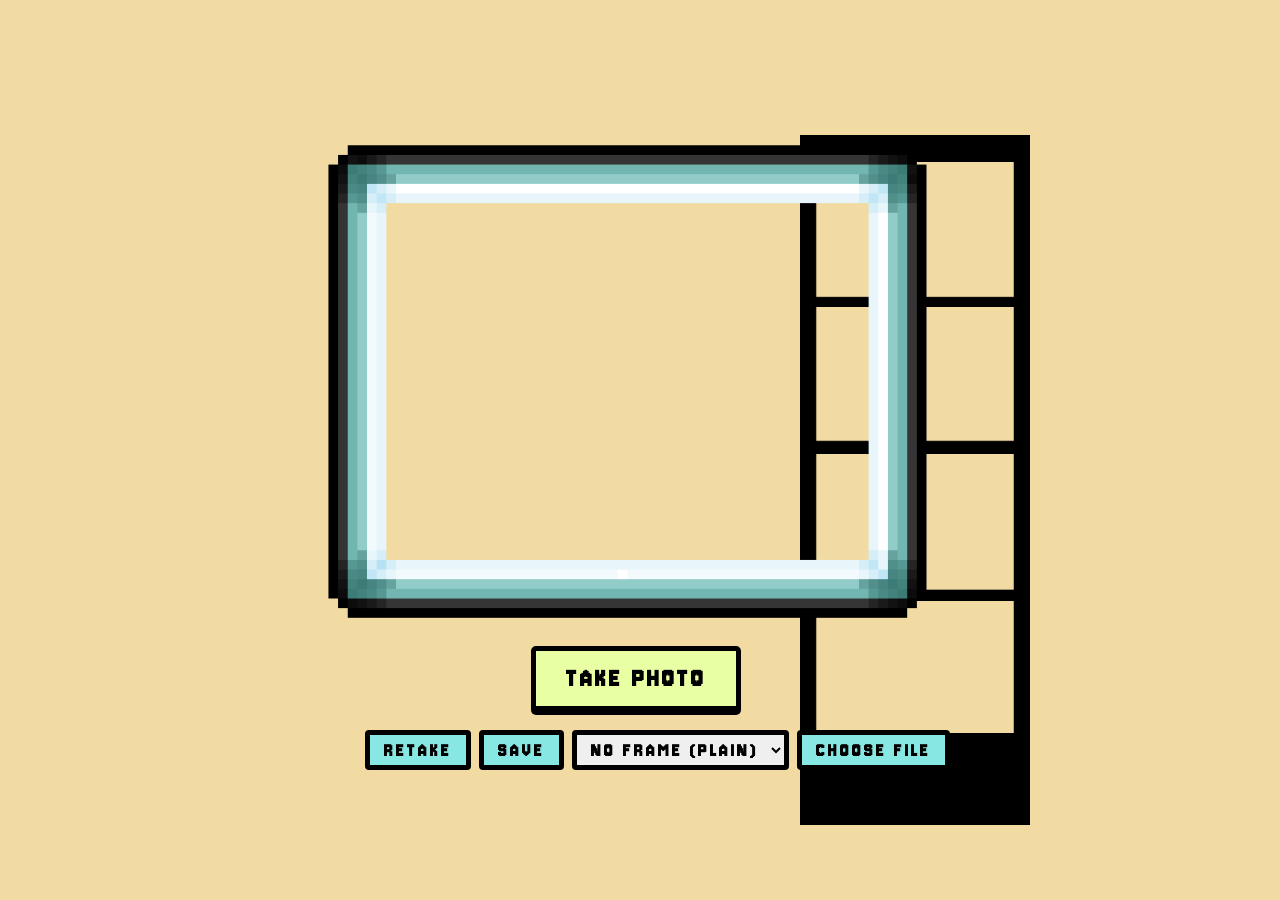
==== camera.html @ 05f593bf "photobooth" ====
<!DOCTYPE html>
<html lang="en">
<head>
  <meta charset="UTF-8">
  <meta name="viewport" content="width=device-width, initial-scale=1.0">
  <title>Camera</title>
  <link rel="preconnect" href="https://fonts.googleapis.com">
  <link rel="preconnect" href="https://fonts.gstatic.com" crossorigin>
  <link href="https://fonts.googleapis.com/css2?family=Jersey+10&family=Pixelify+Sans:wght@400..700&display=swap" rel="stylesheet">
  <link rel="stylesheet" href="camera.css">
</head>
<body>

  <!-- Everything is packed into this ONE container so they stay together -->
  <div class="camera-container">

    <video id="video" autoplay playsinline></video>
    <img src="camera-border.png" id="cameraFrame">
    
    <h1 id="countdown"></h1>

    <!-- Main large button -->
    <button id="captureBtn">TAKE PHOTO</button>

    <!-- Lower row buttons sit directly underneath TAKE PHOTO -->
    <div class="actions">
      <button id="retakeBtn">RETAKE</button>
      <button id="saveBtn">SAVE</button>
      
      <!-- Your design selection dropdown sits perfectly in line here -->
      <select id="designSelect" style="font-family: 'Jersey 10', sans-serif; font-size: 20px; border: 5px solid black; padding: 0 10px; cursor: pointer;">
        <option value="classic">NO FRAME (PLAIN)</option>
        <option value="design1.png">FRAME ART 1</option>
        <option value="design2.png">FRAME ART 2</option>
        <option value="design3.png">FRAME ART 3</option>
      </select>

      <!-- Styled unified button label -->
      <label for="uploadInput" class="custom-file-upload">CHOOSE FILE</label>
      <input type="file" id="uploadInput" accept="image/*">
    </div>

  </div>

  <!-- Captured photos go here -->
  <div class="strip" id="strip"></div>

  <!-- Hidden canvas utility -->
  <canvas id="canvas"></canvas>

  <script src="camera.js" defer></script>

</body>
</html>
---- camera.css ----
/* ===== GLOBAL SETTINGS ===== */
body {
  margin: 0;
  background: #f1dba3;
  display: flex;
  flex-direction: column;
  align-items: center;
  font-family: Arial;
  position: relative;
}

canvas {
  display: none;
}

/* Invisible Canvas Fix: Keeps functionality intact without breaking layouts */
#canvas {
  position: absolute;
  left: -9999px;
  top: -9999px;
  visibility: hidden;
}

/* ===== CAMERA VIEWPORT & FRAME ===== */
.camera-container {
  position: absolute;
  left: 380px;
  top: 180px;
}

video {
  width: 500px;
  height: 375px;
  border: 6px solid black;
  border-radius: 0px;
  object-fit: cover;
  transform: scaleX(-1);
}

#cameraFrame {
  position: absolute;
  width: 900px;
  left: 48%;
  transform: translateX(-50%);
  top: -136px;
  z-index: 5;
  pointer-events: none;
}

#countdown {
  position: absolute;
  top: 35%;
  left: 48%;
  transform: translate(-50%, -50%);
  color: rgba(255, 255, 255, 0.3);
  font-size: 100px;
  font-weight: bold;
  z-index: 10;
  pointer-events: none;
}

/* ===== MAIN CAPTURE BUTTON ===== */
#captureBtn {
  position: absolute;
  left: 50%;
  bottom: -140px;
  transform: translateX(-50%);
  padding: 12px 30px;
  font-weight: bold;
  background-color: #e8ffa4;
  border-radius: 5px;
  cursor: pointer;
  box-shadow: 0px 4px 0px #000;
  font-size: 28px;
}

/* ===== BOTTOM CONTROL PANEL ROW ===== */
.actions {
  position: absolute;
  left: -15px;  /* Aligns perfectly underneath your video */
  top: 550px;   /* Sits nicely beneath TAKE PHOTO */
  width: 512px; /* Matches the width of your video viewport + borders */
  display: flex;
  flex-direction: row;
  justify-content: space-between;
  gap: 8px;     /* Snug spacing so everything fits horizontally */
  z-index: 20;
}

/* Shapes all lower row items (Buttons, Choose File, and Dropdown) identically */
.actions button, 
.actions .custom-file-upload,
.actions select {
  height: 40px;
  padding: 0 14px;            /* Gives text comfortable breathing room on the sides */
  white-space: nowrap;        /* Keeps 'CHOOSE FILE' safely on a single line */
  font-weight: bold;
  border-radius: 4px;
  cursor: pointer;
  display: inline-flex;
  align-items: center;
  justify-content: center;
  box-sizing: border-box;
  text-decoration: none;
  font-size: 20px;
}

/* Unified Button Color Assignments */
#retakeBtn { 
  background-color: #87e7e2; 
  color: white; 
}

#saveBtn { 
  background-color: #87e7e2;
  color: white; 
}

.actions .custom-file-upload { 
  background-color: #87e7e2;
  color: white; 
}

/* Safely hides the default ugly browser upload string input */
#uploadInput {
  display: none !important;
}

/* ===== PHOTO FILM STRIP ===== */
.strip {
  position: absolute;
  right: 250px;
  top: 120px;
  width: 230px;
  height: 700px;
  background-size: contain; /* Keeps the frame image proportional like your reference image */
  background-repeat: no-repeat;
  background-position: center top;
  display: flex;
  gap: 10px;
  margin-top: 25px;
  justify-content: center;
}

/* PHOTO SLOT INNER STRUCTURE */
.photo-slot {
  position: absolute;
  width: 200px;
  height: 180px;
  overflow: hidden;
  left: 30px;
}

.photo-slot img {
  width: 100%;
  height: 100%;
  object-fit: cover; 
}

/* ===== 3 PHOTO LAYOUT SPECIFICS ===== */
.strip.three {
  background-image: url("3strip-frame.png");
}

.strip.three .photo-slot {
  height: 145px;
}

.strip.three .photo-slot:nth-child(1) {
  top: 30px;
  left: 7px;
  border: 8px solid black;
}

.strip.three .photo-slot:nth-child(2) {
  top: 190px;
  left: 7px;
  border: 8px solid black;
}

.strip.three .photo-slot:nth-child(3) {
  top: 350px;
  left: 7px;
  border: 8px solid black;
}

/* ===== 4 PHOTO LAYOUT SPECIFICS ===== */
.strip.four {
  background-image: url("4strip-frame.png");
  top: 110px;
}

.strip.four .photo-slot {
  width: 200px;
  height: 139px;
}

.strip.four .photo-slot:nth-child(1) {
  top: 23px;
  left: 10px;
  border: 4px solid black;
}

.strip.four .photo-slot:nth-child(2) {
  top: 168px;
  left: 10px;
  border: 4px solid black;
}

.strip.four .photo-slot:nth-child(3) {
  top: 315px;
  left: 10px;
  border: 4px solid black;
}

.strip.four .photo-slot:nth-child(4) {
  top: 462px;
  left: 10px;
  border: 4px solid black;
}

/* ===== THE JERSEY 10 FONT POWER OVERRIDES ===== */
#captureBtn,
.actions button,
.actions .custom-file-upload,
.actions select {
  font-family: "Jersey 10", sans-serif !important;
  letter-spacing: 3px;
  font-weight: bold;
  border: 5px solid black !important;
  color: black !important;
}
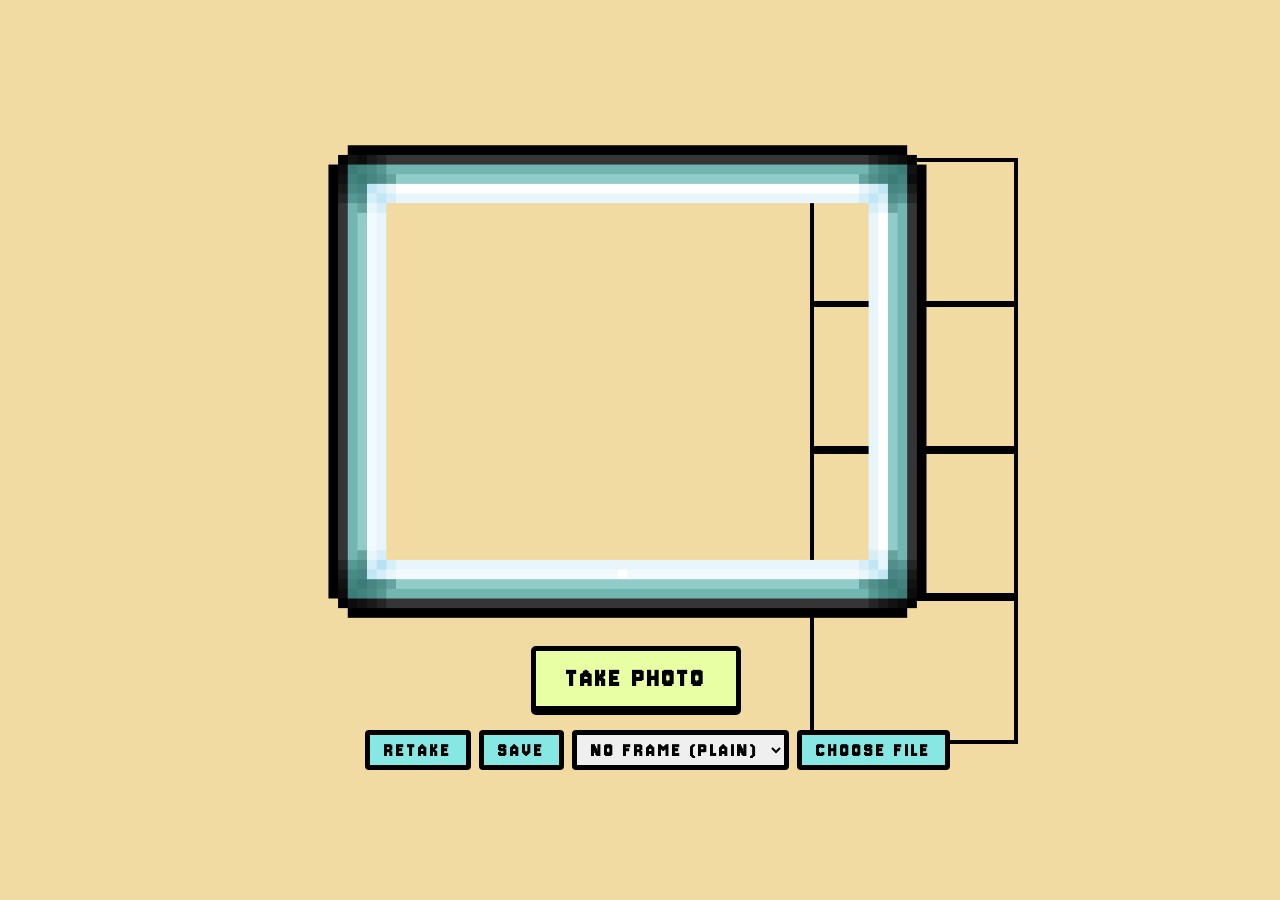
==== commit d5849cf0: "Gi organize ang mga files --nganion nato para hinlo and di magka bulagsa" ====
--- a/camera.html
+++ b/camera.html
@@ -7,7 +7,7 @@
   <link rel="preconnect" href="https://fonts.googleapis.com">
   <link rel="preconnect" href="https://fonts.gstatic.com" crossorigin>
   <link href="https://fonts.googleapis.com/css2?family=Jersey+10&family=Pixelify+Sans:wght@400..700&display=swap" rel="stylesheet">
-  <link rel="stylesheet" href="camera.css">
+  <link rel="stylesheet" href="css/camera.css">
 </head>
 <body>
 
@@ -15,7 +15,7 @@
   <div class="camera-container">
 
     <video id="video" autoplay playsinline></video>
-    <img src="camera-border.png" id="cameraFrame">
+    <img src="images/camera-border.png" id="cameraFrame">
     
     <h1 id="countdown"></h1>
 
@@ -30,7 +30,7 @@
       <!-- Your design selection dropdown sits perfectly in line here -->
       <select id="designSelect" style="font-family: 'Jersey 10', sans-serif; font-size: 20px; border: 5px solid black; padding: 0 10px; cursor: pointer;">
         <option value="classic">NO FRAME (PLAIN)</option>
-        <option value="design1.png">FRAME ART 1</option>
+        <option value="images/design1.png">FRAME ART 1</option>
         <option value="design2.png">FRAME ART 2</option>
         <option value="design3.png">FRAME ART 3</option>
       </select>
@@ -48,7 +48,7 @@
   <!-- Hidden canvas utility -->
   <canvas id="canvas"></canvas>
 
-  <script src="camera.js" defer></script>
+  <script src="scripts/camera.js" defer></script>
 
 </body>
 </html>
--- a/css/camera.css
+++ b/css/camera.css
@@ -0,0 +1,232 @@
+/* ===== GLOBAL SETTINGS ===== */
+body {
+  margin: 0;
+  background: #f1dba3;
+  display: flex;
+  flex-direction: column;
+  align-items: center;
+  font-family: Arial;
+  position: relative;
+}
+
+canvas {
+  display: none;
+}
+
+/* Invisible Canvas Fix: Keeps functionality intact without breaking layouts */
+#canvas {
+  position: absolute;
+  left: -9999px;
+  top: -9999px;
+  visibility: hidden;
+}
+
+/* ===== CAMERA VIEWPORT & FRAME ===== */
+.camera-container {
+  position: absolute;
+  left: 380px;
+  top: 180px;
+}
+
+video {
+  width: 500px;
+  height: 375px;
+  border: 6px solid black;
+  border-radius: 0px;
+  object-fit: cover;
+  transform: scaleX(-1);
+}
+
+#cameraFrame {
+  position: absolute;
+  width: 900px;
+  left: 48%;
+  transform: translateX(-50%);
+  top: -136px;
+  z-index: 5;
+  pointer-events: none;
+}
+
+#countdown {
+  position: absolute;
+  top: 35%;
+  left: 48%;
+  transform: translate(-50%, -50%);
+  color: rgba(255, 255, 255, 0.3);
+  font-size: 100px;
+  font-weight: bold;
+  z-index: 10;
+  pointer-events: none;
+}
+
+/* ===== MAIN CAPTURE BUTTON ===== */
+#captureBtn {
+  position: absolute;
+  left: 50%;
+  bottom: -140px;
+  transform: translateX(-50%);
+  padding: 12px 30px;
+  font-weight: bold;
+  background-color: #e8ffa4;
+  border-radius: 5px;
+  cursor: pointer;
+  box-shadow: 0px 4px 0px #000;
+  font-size: 28px;
+}
+
+/* ===== BOTTOM CONTROL PANEL ROW ===== */
+.actions {
+  position: absolute;
+  left: -15px;  /* Aligns perfectly underneath your video */
+  top: 550px;   /* Sits nicely beneath TAKE PHOTO */
+  width: 512px; /* Matches the width of your video viewport + borders */
+  display: flex;
+  flex-direction: row;
+  justify-content: space-between;
+  gap: 8px;     /* Snug spacing so everything fits horizontally */
+  z-index: 20;
+}
+
+/* Shapes all lower row items (Buttons, Choose File, and Dropdown) identically */
+.actions button, 
+.actions .custom-file-upload,
+.actions select {
+  height: 40px;
+  padding: 0 14px;            /* Gives text comfortable breathing room on the sides */
+  white-space: nowrap;        /* Keeps 'CHOOSE FILE' safely on a single line */
+  font-weight: bold;
+  border-radius: 4px;
+  cursor: pointer;
+  display: inline-flex;
+  align-items: center;
+  justify-content: center;
+  box-sizing: border-box;
+  text-decoration: none;
+  font-size: 20px;
+}
+
+/* Unified Button Color Assignments */
+#retakeBtn { 
+  background-color: #87e7e2; 
+  color: white; 
+}
+
+#saveBtn { 
+  background-color: #87e7e2;
+  color: white; 
+}
+
+.actions .custom-file-upload { 
+  background-color: #87e7e2;
+  color: white; 
+}
+
+/* Safely hides the default ugly browser upload string input */
+#uploadInput {
+  display: none !important;
+}
+
+/* ===== PHOTO FILM STRIP ===== */
+.strip {
+  position: absolute;
+  right: 250px;
+  top: 120px;
+  width: 230px;
+  height: 700px;
+  background-size: contain; /* Keeps the frame image proportional like your reference image */
+  background-repeat: no-repeat;
+  background-position: center top;
+  display: flex;
+  gap: 10px;
+  margin-top: 25px;
+  justify-content: center;
+}
+
+/* PHOTO SLOT INNER STRUCTURE */
+.photo-slot {
+  position: absolute;
+  width: 200px;
+  height: 180px;
+  overflow: hidden;
+  left: 30px;
+}
+
+.photo-slot img {
+  width: 100%;
+  height: 100%;
+  object-fit: cover; 
+}
+
+/* ===== 3 PHOTO LAYOUT SPECIFICS ===== */
+.strip.three {
+  background-image: url("3strip-frame.png");
+}
+
+.strip.three .photo-slot {
+  height: 145px;
+}
+
+.strip.three .photo-slot:nth-child(1) {
+  top: 30px;
+  left: 7px;
+  border: 8px solid black;
+}
+
+.strip.three .photo-slot:nth-child(2) {
+  top: 190px;
+  left: 7px;
+  border: 8px solid black;
+}
+
+.strip.three .photo-slot:nth-child(3) {
+  top: 350px;
+  left: 7px;
+  border: 8px solid black;
+}
+
+/* ===== 4 PHOTO LAYOUT SPECIFICS ===== */
+.strip.four {
+  background-image: url("4strip-frame.png");
+  top: 110px;
+}
+
+.strip.four .photo-slot {
+  width: 200px;
+  height: 139px;
+}
+
+.strip.four .photo-slot:nth-child(1) {
+  top: 23px;
+  left: 10px;
+  border: 4px solid black;
+}
+
+.strip.four .photo-slot:nth-child(2) {
+  top: 168px;
+  left: 10px;
+  border: 4px solid black;
+}
+
+.strip.four .photo-slot:nth-child(3) {
+  top: 315px;
+  left: 10px;
+  border: 4px solid black;
+}
+
+.strip.four .photo-slot:nth-child(4) {
+  top: 462px;
+  left: 10px;
+  border: 4px solid black;
+}
+
+/* ===== THE JERSEY 10 FONT POWER OVERRIDES ===== */
+#captureBtn,
+.actions button,
+.actions .custom-file-upload,
+.actions select {
+  font-family: "Jersey 10", sans-serif !important;
+  letter-spacing: 3px;
+  font-weight: bold;
+  border: 5px solid black !important;
+  color: black !important;
+}
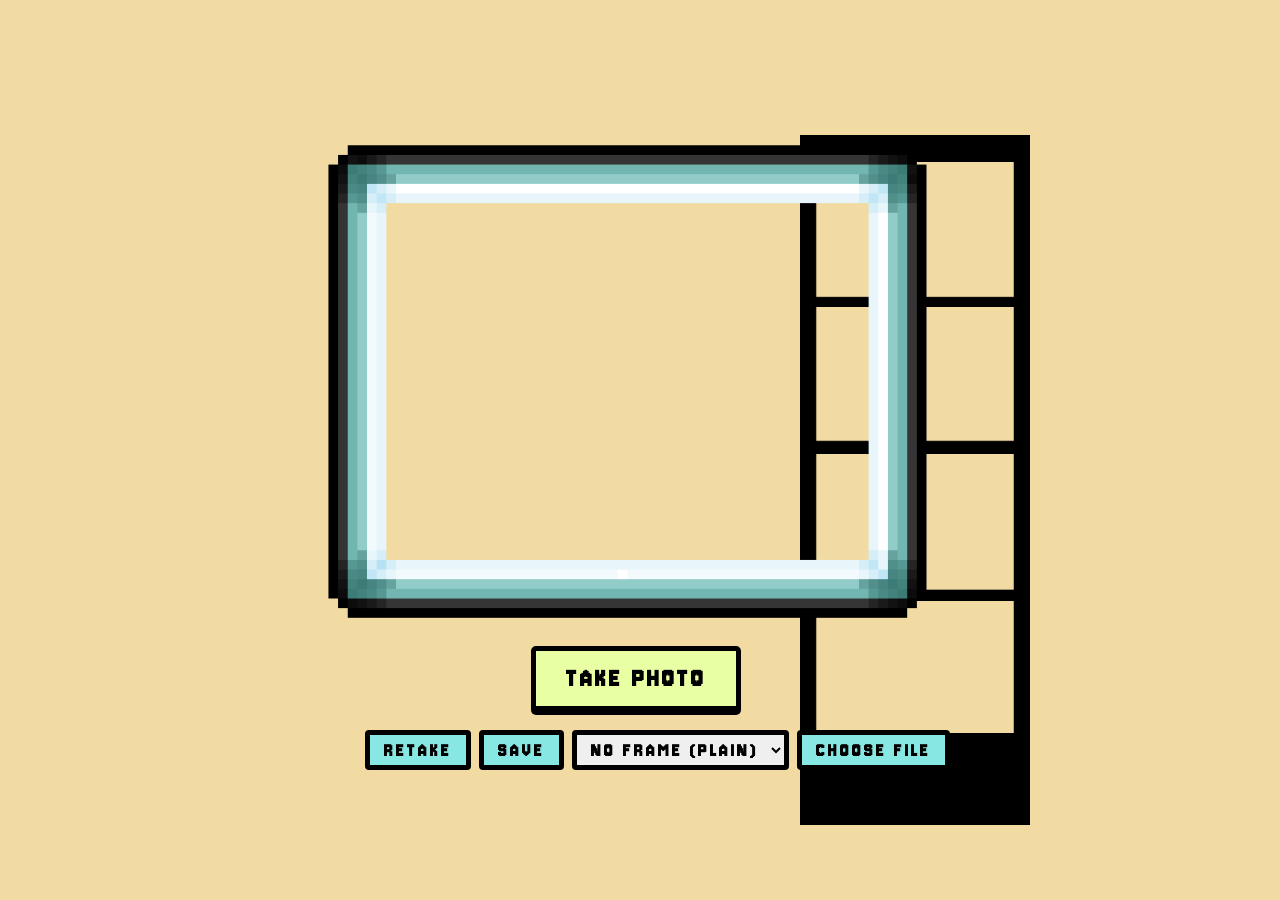
==== commit be7a437f: "Can connect to phone BUT ag phone kay dpa mo connect so hmmmm" ====
--- a/camera.html
+++ b/camera.html
@@ -7,7 +7,7 @@
   <link rel="preconnect" href="https://fonts.googleapis.com">
   <link rel="preconnect" href="https://fonts.gstatic.com" crossorigin>
   <link href="https://fonts.googleapis.com/css2?family=Jersey+10&family=Pixelify+Sans:wght@400..700&display=swap" rel="stylesheet">
-  <link rel="stylesheet" href="css/camera.css">
+  <link rel="stylesheet" href="camera.css">
 </head>
 <body>
 
@@ -15,7 +15,7 @@
   <div class="camera-container">
 
     <video id="video" autoplay playsinline></video>
-    <img src="images/camera-border.png" id="cameraFrame">
+    <img src="camera-border.png" id="cameraFrame">
     
     <h1 id="countdown"></h1>
 
@@ -30,7 +30,7 @@
       <!-- Your design selection dropdown sits perfectly in line here -->
       <select id="designSelect" style="font-family: 'Jersey 10', sans-serif; font-size: 20px; border: 5px solid black; padding: 0 10px; cursor: pointer;">
         <option value="classic">NO FRAME (PLAIN)</option>
-        <option value="images/design1.png">FRAME ART 1</option>
+        <option value="bee_design1.png">FRAME ART 1</option>
         <option value="design2.png">FRAME ART 2</option>
         <option value="design3.png">FRAME ART 3</option>
       </select>
@@ -48,7 +48,7 @@
   <!-- Hidden canvas utility -->
   <canvas id="canvas"></canvas>
 
-  <script src="scripts/camera.js" defer></script>
+  <script src="camera.js" defer></script>
 
 </body>
 </html>
--- a/camera.css
+++ b/camera.css
@@ -0,0 +1,232 @@
+/* ===== GLOBAL SETTINGS ===== */
+body {
+  margin: 0;
+  background: #f1dba3;
+  display: flex;
+  flex-direction: column;
+  align-items: center;
+  font-family: Arial;
+  position: relative;
+}
+
+canvas {
+  display: none;
+}
+
+/* Invisible Canvas Fix: Keeps functionality intact without breaking layouts */
+#canvas {
+  position: absolute;
+  left: -9999px;
+  top: -9999px;
+  visibility: hidden;
+}
+
+/* ===== CAMERA VIEWPORT & FRAME ===== */
+.camera-container {
+  position: absolute;
+  left: 380px;
+  top: 180px;
+}
+
+video {
+  width: 500px;
+  height: 375px;
+  border: 6px solid black;
+  border-radius: 0px;
+  object-fit: cover;
+  transform: scaleX(-1);
+}
+
+#cameraFrame {
+  position: absolute;
+  width: 900px;
+  left: 48%;
+  transform: translateX(-50%);
+  top: -136px;
+  z-index: 5;
+  pointer-events: none;
+}
+
+#countdown {
+  position: absolute;
+  top: 35%;
+  left: 48%;
+  transform: translate(-50%, -50%);
+  color: rgba(255, 255, 255, 0.3);
+  font-size: 100px;
+  font-weight: bold;
+  z-index: 10;
+  pointer-events: none;
+}
+
+/* ===== MAIN CAPTURE BUTTON ===== */
+#captureBtn {
+  position: absolute;
+  left: 50%;
+  bottom: -140px;
+  transform: translateX(-50%);
+  padding: 12px 30px;
+  font-weight: bold;
+  background-color: #e8ffa4;
+  border-radius: 5px;
+  cursor: pointer;
+  box-shadow: 0px 4px 0px #000;
+  font-size: 28px;
+}
+
+/* ===== BOTTOM CONTROL PANEL ROW ===== */
+.actions {
+  position: absolute;
+  left: -15px;  /* Aligns perfectly underneath your video */
+  top: 550px;   /* Sits nicely beneath TAKE PHOTO */
+  width: 512px; /* Matches the width of your video viewport + borders */
+  display: flex;
+  flex-direction: row;
+  justify-content: space-between;
+  gap: 8px;     /* Snug spacing so everything fits horizontally */
+  z-index: 20;
+}
+
+/* Shapes all lower row items (Buttons, Choose File, and Dropdown) identically */
+.actions button, 
+.actions .custom-file-upload,
+.actions select {
+  height: 40px;
+  padding: 0 14px;            /* Gives text comfortable breathing room on the sides */
+  white-space: nowrap;        /* Keeps 'CHOOSE FILE' safely on a single line */
+  font-weight: bold;
+  border-radius: 4px;
+  cursor: pointer;
+  display: inline-flex;
+  align-items: center;
+  justify-content: center;
+  box-sizing: border-box;
+  text-decoration: none;
+  font-size: 20px;
+}
+
+/* Unified Button Color Assignments */
+#retakeBtn { 
+  background-color: #87e7e2; 
+  color: white; 
+}
+
+#saveBtn { 
+  background-color: #87e7e2;
+  color: white; 
+}
+
+.actions .custom-file-upload { 
+  background-color: #87e7e2;
+  color: white; 
+}
+
+/* Safely hides the default ugly browser upload string input */
+#uploadInput {
+  display: none !important;
+}
+
+/* ===== PHOTO FILM STRIP ===== */
+.strip {
+  position: absolute;
+  right: 250px;
+  top: 120px;
+  width: 230px;
+  height: 700px;
+  background-size: contain; /* Keeps the frame image proportional like your reference image */
+  background-repeat: no-repeat;
+  background-position: center top;
+  display: flex;
+  gap: 10px;
+  margin-top: 25px;
+  justify-content: center;
+}
+
+/* PHOTO SLOT INNER STRUCTURE */
+.photo-slot {
+  position: absolute;
+  width: 200px;
+  height: 180px;
+  overflow: hidden;
+  left: 30px;
+}
+
+.photo-slot img {
+  width: 100%;
+  height: 100%;
+  object-fit: cover; 
+}
+
+/* ===== 3 PHOTO LAYOUT SPECIFICS ===== */
+.strip.three {
+  background-image: url("3strip-frame.png");
+}
+
+.strip.three .photo-slot {
+  height: 145px;
+}
+
+.strip.three .photo-slot:nth-child(1) {
+  top: 30px;
+  left: 7px;
+  border: 8px solid black;
+}
+
+.strip.three .photo-slot:nth-child(2) {
+  top: 190px;
+  left: 7px;
+  border: 8px solid black;
+}
+
+.strip.three .photo-slot:nth-child(3) {
+  top: 350px;
+  left: 7px;
+  border: 8px solid black;
+}
+
+/* ===== 4 PHOTO LAYOUT SPECIFICS ===== */
+.strip.four {
+  background-image: url("4strip-frame.png");
+  top: 110px;
+}
+
+.strip.four .photo-slot {
+  width: 200px;
+  height: 139px;
+}
+
+.strip.four .photo-slot:nth-child(1) {
+  top: 23px;
+  left: 10px;
+  border: 4px solid black;
+}
+
+.strip.four .photo-slot:nth-child(2) {
+  top: 168px;
+  left: 10px;
+  border: 4px solid black;
+}
+
+.strip.four .photo-slot:nth-child(3) {
+  top: 315px;
+  left: 10px;
+  border: 4px solid black;
+}
+
+.strip.four .photo-slot:nth-child(4) {
+  top: 462px;
+  left: 10px;
+  border: 4px solid black;
+}
+
+/* ===== THE JERSEY 10 FONT POWER OVERRIDES ===== */
+#captureBtn,
+.actions button,
+.actions .custom-file-upload,
+.actions select {
+  font-family: "Jersey 10", sans-serif !important;
+  letter-spacing: 3px;
+  font-weight: bold;
+  border: 5px solid black !important;
+  color: black !important;
+}
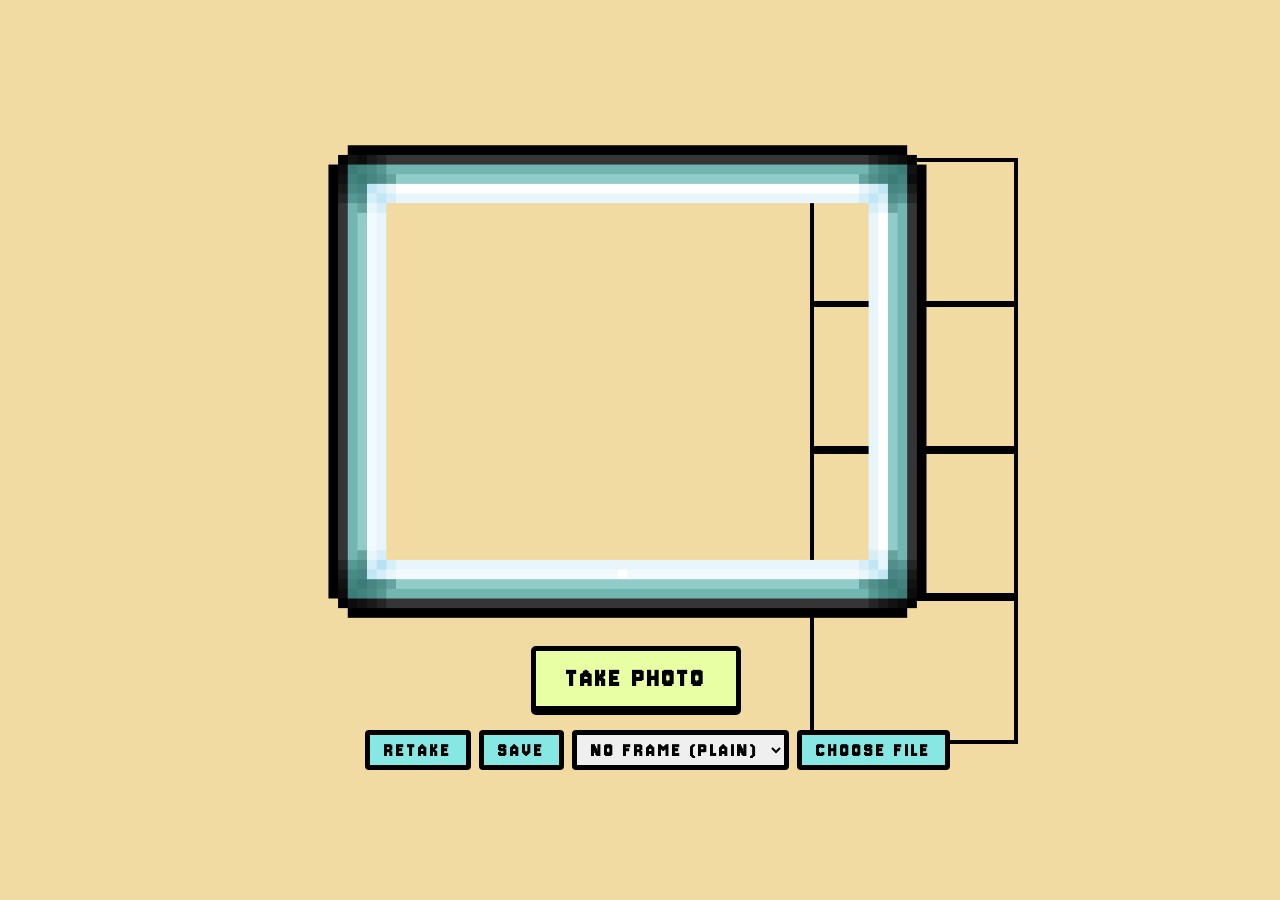
==== commit b4651233: "Merge pull request #3 from johnashborn/main" ====
--- a/camera.html
+++ b/camera.html
@@ -7,7 +7,7 @@
   <link rel="preconnect" href="https://fonts.googleapis.com">
   <link rel="preconnect" href="https://fonts.gstatic.com" crossorigin>
   <link href="https://fonts.googleapis.com/css2?family=Jersey+10&family=Pixelify+Sans:wght@400..700&display=swap" rel="stylesheet">
-  <link rel="stylesheet" href="camera.css">
+  <link rel="stylesheet" href="css/camera.css">
 </head>
 <body>
 
@@ -15,7 +15,7 @@
   <div class="camera-container">
 
     <video id="video" autoplay playsinline></video>
-    <img src="camera-border.png" id="cameraFrame">
+    <img src="images/camera-border.png" id="cameraFrame">
     
     <h1 id="countdown"></h1>
 
@@ -30,7 +30,7 @@
       <!-- Your design selection dropdown sits perfectly in line here -->
       <select id="designSelect" style="font-family: 'Jersey 10', sans-serif; font-size: 20px; border: 5px solid black; padding: 0 10px; cursor: pointer;">
         <option value="classic">NO FRAME (PLAIN)</option>
-        <option value="bee_design1.png">FRAME ART 1</option>
+        <option value="images/design1.png">FRAME ART 1</option>
         <option value="design2.png">FRAME ART 2</option>
         <option value="design3.png">FRAME ART 3</option>
       </select>
@@ -48,7 +48,7 @@
   <!-- Hidden canvas utility -->
   <canvas id="canvas"></canvas>
 
-  <script src="camera.js" defer></script>
+  <script src="scripts/camera.js" defer></script>
 
 </body>
 </html>
--- a/css/camera.css
+++ b/css/camera.css
@@ -0,0 +1,232 @@
+/* ===== GLOBAL SETTINGS ===== */
+body {
+  margin: 0;
+  background: #f1dba3;
+  display: flex;
+  flex-direction: column;
+  align-items: center;
+  font-family: Arial;
+  position: relative;
+}
+
+canvas {
+  display: none;
+}
+
+/* Invisible Canvas Fix: Keeps functionality intact without breaking layouts */
+#canvas {
+  position: absolute;
+  left: -9999px;
+  top: -9999px;
+  visibility: hidden;
+}
+
+/* ===== CAMERA VIEWPORT & FRAME ===== */
+.camera-container {
+  position: absolute;
+  left: 380px;
+  top: 180px;
+}
+
+video {
+  width: 500px;
+  height: 375px;
+  border: 6px solid black;
+  border-radius: 0px;
+  object-fit: cover;
+  transform: scaleX(-1);
+}
+
+#cameraFrame {
+  position: absolute;
+  width: 900px;
+  left: 48%;
+  transform: translateX(-50%);
+  top: -136px;
+  z-index: 5;
+  pointer-events: none;
+}
+
+#countdown {
+  position: absolute;
+  top: 35%;
+  left: 48%;
+  transform: translate(-50%, -50%);
+  color: rgba(255, 255, 255, 0.3);
+  font-size: 100px;
+  font-weight: bold;
+  z-index: 10;
+  pointer-events: none;
+}
+
+/* ===== MAIN CAPTURE BUTTON ===== */
+#captureBtn {
+  position: absolute;
+  left: 50%;
+  bottom: -140px;
+  transform: translateX(-50%);
+  padding: 12px 30px;
+  font-weight: bold;
+  background-color: #e8ffa4;
+  border-radius: 5px;
+  cursor: pointer;
+  box-shadow: 0px 4px 0px #000;
+  font-size: 28px;
+}
+
+/* ===== BOTTOM CONTROL PANEL ROW ===== */
+.actions {
+  position: absolute;
+  left: -15px;  /* Aligns perfectly underneath your video */
+  top: 550px;   /* Sits nicely beneath TAKE PHOTO */
+  width: 512px; /* Matches the width of your video viewport + borders */
+  display: flex;
+  flex-direction: row;
+  justify-content: space-between;
+  gap: 8px;     /* Snug spacing so everything fits horizontally */
+  z-index: 20;
+}
+
+/* Shapes all lower row items (Buttons, Choose File, and Dropdown) identically */
+.actions button, 
+.actions .custom-file-upload,
+.actions select {
+  height: 40px;
+  padding: 0 14px;            /* Gives text comfortable breathing room on the sides */
+  white-space: nowrap;        /* Keeps 'CHOOSE FILE' safely on a single line */
+  font-weight: bold;
+  border-radius: 4px;
+  cursor: pointer;
+  display: inline-flex;
+  align-items: center;
+  justify-content: center;
+  box-sizing: border-box;
+  text-decoration: none;
+  font-size: 20px;
+}
+
+/* Unified Button Color Assignments */
+#retakeBtn { 
+  background-color: #87e7e2; 
+  color: white; 
+}
+
+#saveBtn { 
+  background-color: #87e7e2;
+  color: white; 
+}
+
+.actions .custom-file-upload { 
+  background-color: #87e7e2;
+  color: white; 
+}
+
+/* Safely hides the default ugly browser upload string input */
+#uploadInput {
+  display: none !important;
+}
+
+/* ===== PHOTO FILM STRIP ===== */
+.strip {
+  position: absolute;
+  right: 250px;
+  top: 120px;
+  width: 230px;
+  height: 700px;
+  background-size: contain; /* Keeps the frame image proportional like your reference image */
+  background-repeat: no-repeat;
+  background-position: center top;
+  display: flex;
+  gap: 10px;
+  margin-top: 25px;
+  justify-content: center;
+}
+
+/* PHOTO SLOT INNER STRUCTURE */
+.photo-slot {
+  position: absolute;
+  width: 200px;
+  height: 180px;
+  overflow: hidden;
+  left: 30px;
+}
+
+.photo-slot img {
+  width: 100%;
+  height: 100%;
+  object-fit: cover; 
+}
+
+/* ===== 3 PHOTO LAYOUT SPECIFICS ===== */
+.strip.three {
+  background-image: url("3strip-frame.png");
+}
+
+.strip.three .photo-slot {
+  height: 145px;
+}
+
+.strip.three .photo-slot:nth-child(1) {
+  top: 30px;
+  left: 7px;
+  border: 8px solid black;
+}
+
+.strip.three .photo-slot:nth-child(2) {
+  top: 190px;
+  left: 7px;
+  border: 8px solid black;
+}
+
+.strip.three .photo-slot:nth-child(3) {
+  top: 350px;
+  left: 7px;
+  border: 8px solid black;
+}
+
+/* ===== 4 PHOTO LAYOUT SPECIFICS ===== */
+.strip.four {
+  background-image: url("4strip-frame.png");
+  top: 110px;
+}
+
+.strip.four .photo-slot {
+  width: 200px;
+  height: 139px;
+}
+
+.strip.four .photo-slot:nth-child(1) {
+  top: 23px;
+  left: 10px;
+  border: 4px solid black;
+}
+
+.strip.four .photo-slot:nth-child(2) {
+  top: 168px;
+  left: 10px;
+  border: 4px solid black;
+}
+
+.strip.four .photo-slot:nth-child(3) {
+  top: 315px;
+  left: 10px;
+  border: 4px solid black;
+}
+
+.strip.four .photo-slot:nth-child(4) {
+  top: 462px;
+  left: 10px;
+  border: 4px solid black;
+}
+
+/* ===== THE JERSEY 10 FONT POWER OVERRIDES ===== */
+#captureBtn,
+.actions button,
+.actions .custom-file-upload,
+.actions select {
+  font-family: "Jersey 10", sans-serif !important;
+  letter-spacing: 3px;
+  font-weight: bold;
+  border: 5px solid black !important;
+  color: black !important;
+}
